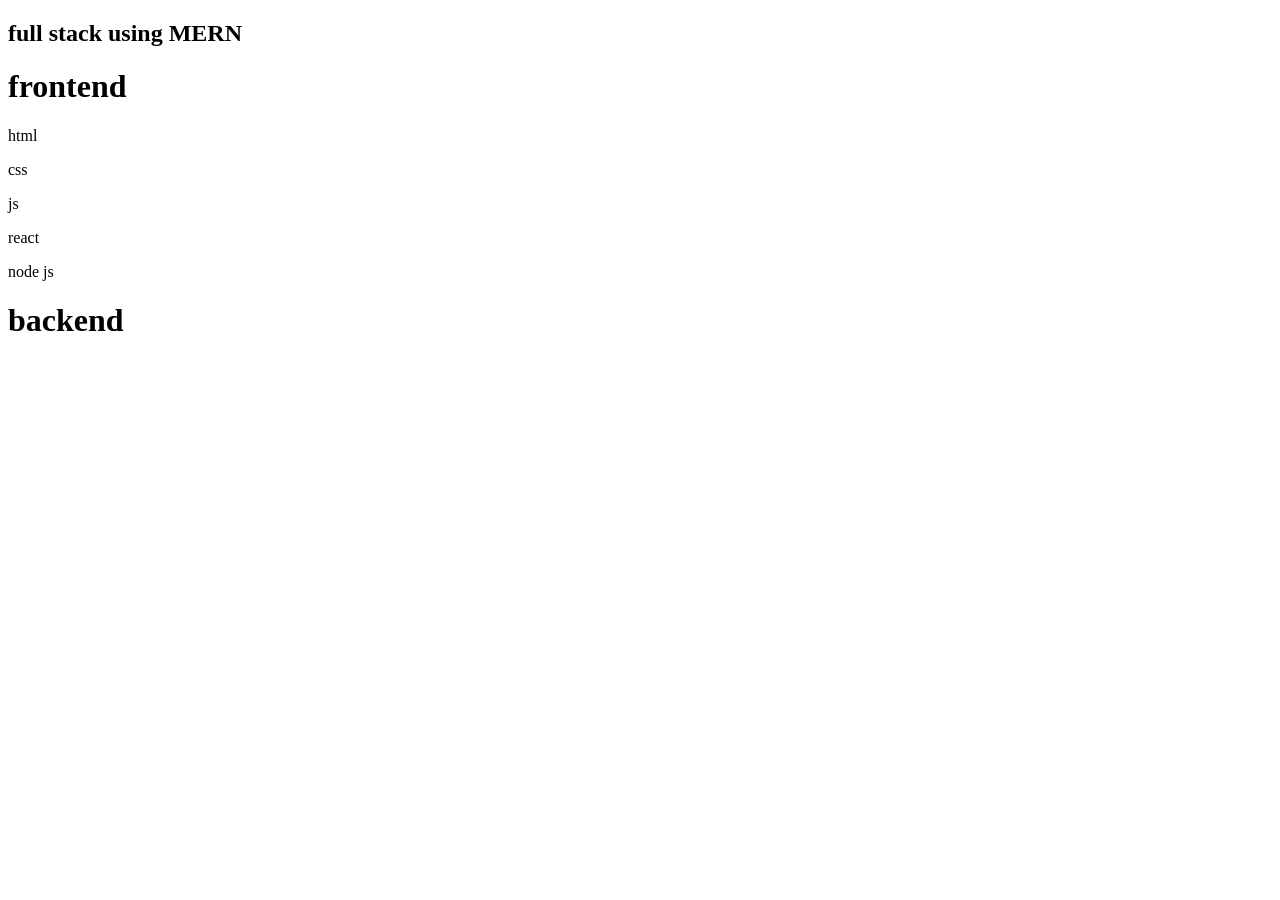
==== frontend/index.html @ 99098838 "my attendance management system" ====
<!DOCTYPE html>
<html lang="en">
<head>
    <meta charset="UTF-8">
    <meta name="viewport" content="width=device-width, initial-scale=1.0">
    <title>attendance management system</title>
</head>
<body>
    <h2>full stack using MERN  </h2>
</body>
</html>
<h1> frontend </h1>

<p> html </p>
<p> css </p>
<p> js </p>
<p> react </p>
<p> node js</p>



<h1> backend </h1>
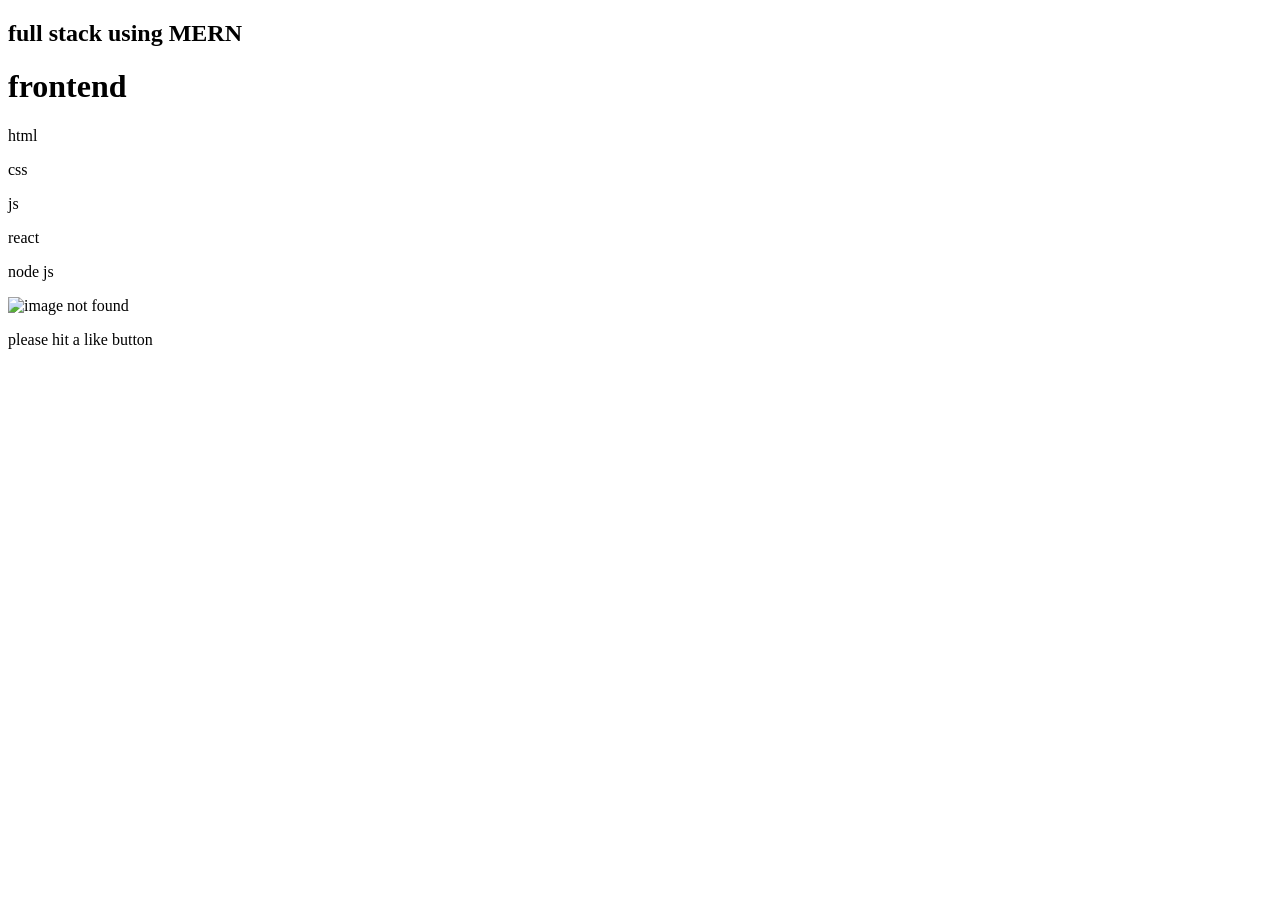
==== commit 019773d4: "added new commit" ====
--- a/frontend/index.html
+++ b/frontend/index.html
@@ -16,7 +16,12 @@
 <p> js </p>
 <p> react </p>
 <p> node js</p>
+<img src="https://tse3.mm.bing.net/th/id/OIP.U2VnP2Y4ZVH6bfllU1vPoQHaHa?pid=Api&P=0&h=180" alt="image not found" height="50" width="50" onclick="heartcolorchange()"  id="heart">  
+<div id="container">
+</div>
+<p id="paragraph"> please hit a like button</p>
+<script src="javascript-practice.js"></script>
+</body>
+</html>
 
 
-
-<h1> backend </h1>
